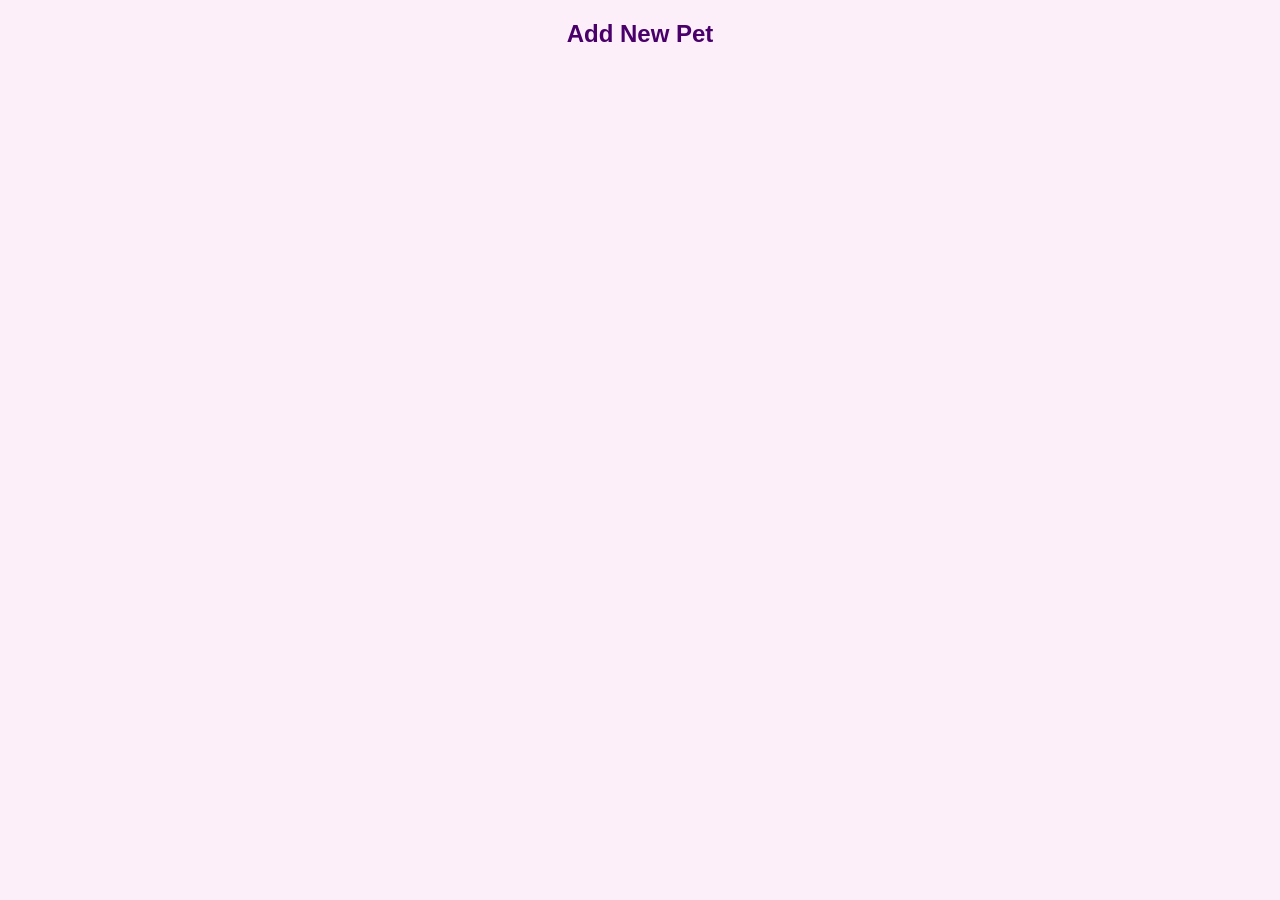
==== public/add_pet.html @ a1dc65ca "banner placeholder" ====
<!DOCTYPE html>
<html>

<head>
    <title>Add Pet</title>
    <link rel="stylesheet" href="styles/style.css">
    <script type="text/javascript" src="scripts/addPet.js"></script> 
</head>

<body>
    <!-- Add Pet Banner -->
    <section id="petbanner">
        <h2>Add New Pet</h2>
        <!-- fake logo -->
    </section>

    <!-- form including all upload criteria-->

</body>
</html>
---- public/styles/style.css ----
body {
    background-color: #FCEFF9;
}

.banner{
    background-color: #C398B4;
}

.petbanner{
    background-color: #C398B4;
}

h1 {
    color:#49006A; 
    font-weight: bold;
    font-family: Helvetica;
    text-align: center;
} 

h2 {
    color:#49006A; 
    font-family: Helvetica;
    text-align: center;
}

button {
    background-color: #FFF8FD;
    color: #49006A;
    border-color: #49006A;
    border-radius: 4px;
}

label {
    color: #49006A;
    text-align: center;
}

input {
    background-color: #FFF8FD;
    border-color: #49006A;
    border-radius: 4px;
}
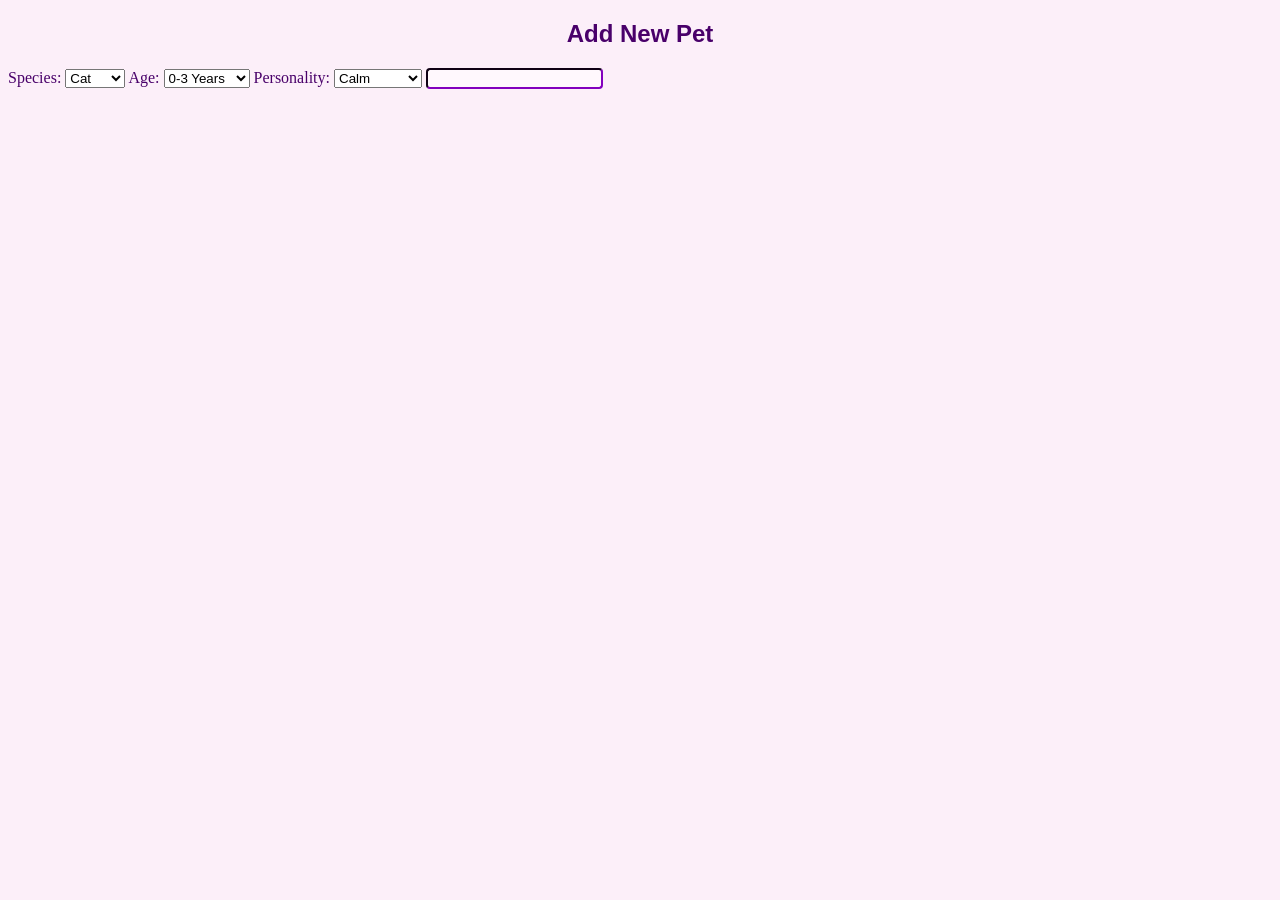
==== commit 9cd04af9: "add_pet form" ====
--- a/public/add_pet.html
+++ b/public/add_pet.html
@@ -15,6 +15,33 @@
     </section>
 
     <!-- form including all upload criteria-->
+        <!--image upload-->
+
+        <label for species>Species: </label>
+        <select id="species" name="species">
+            <option value="cat">Cat</option>
+            <option value="dog">Dog</option>
+            <option value="bird">Bird</option>
+            <option value="bunny">Bunny</option>
+        </select>
+
+        <label for age>Age: </label>
+        <select id="age" name="age">
+            <option value="baby">0-3 Years</option>
+            <option value="young">3-5 Years</option>
+            <option value="middleage">5-10 Years</option>
+            <option value="old">10+ Years</option>
+        </select>
+
+        <label for personality>Personality: </label>
+        <select id="personality" name="personality">
+            <option value="calm">Calm</option>
+            <option value="energetic">Energetic</option>
+            <option value="aggressive">Aggressive</option>
+            <option value="friendly">Friendly</option>
+        </select>
+
+        <input id="notes" name="notes" type="text">
 
 </body>
 </html>
--- a/public/styles/style.css
+++ b/public/styles/style.css
@@ -8,6 +8,20 @@
 
 .petbanner{
     background-color: #C398B4;
+}
+
+#login {
+    display: flex;
+    justify-content: center;
+    align-items: center;
+    flex-direction: column;
+}
+
+#buttons {
+    display: flex;
+    justify-content: center;
+    align-items: center;
+    gap: 10px;
 }
 
 h1 {
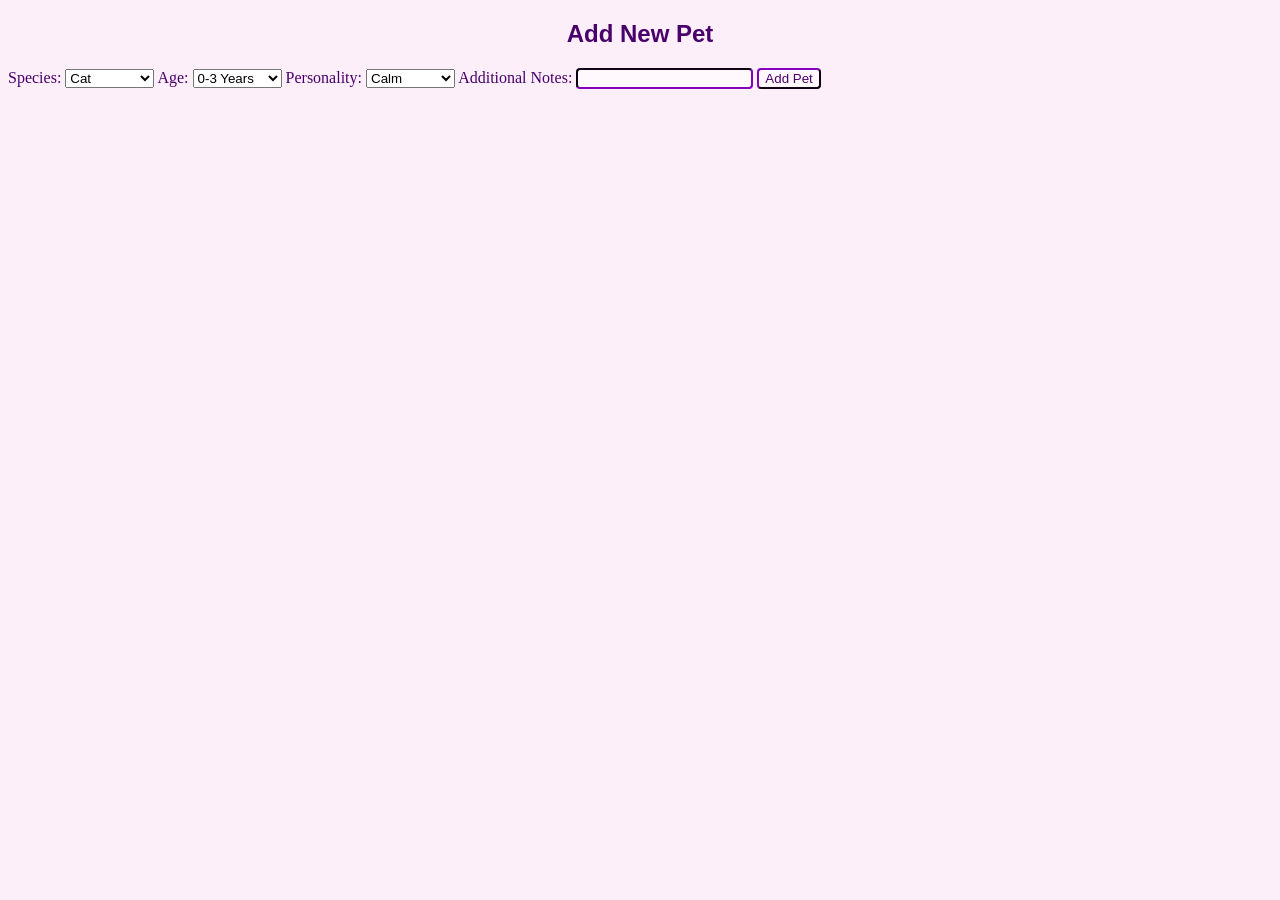
==== commit 0b73ebd8: "more on the form" ====
--- a/public/add_pet.html
+++ b/public/add_pet.html
@@ -18,7 +18,8 @@
         <!--image upload-->
 
         <label for species>Species: </label>
-        <select id="species" name="species">
+        <select id="species" name="species" required>
+            <option value="" disabled>Select one: </option>
             <option value="cat">Cat</option>
             <option value="dog">Dog</option>
             <option value="bird">Bird</option>
@@ -26,7 +27,8 @@
         </select>
 
         <label for age>Age: </label>
-        <select id="age" name="age">
+        <select id="age" name="age" required>
+            <option value="" disabled>Select one: </option>
             <option value="baby">0-3 Years</option>
             <option value="young">3-5 Years</option>
             <option value="middleage">5-10 Years</option>
@@ -34,14 +36,18 @@
         </select>
 
         <label for personality>Personality: </label>
-        <select id="personality" name="personality">
+        <select id="personality" name="personality" required>
+            <option value="" disabled>Select one: </option>
             <option value="calm">Calm</option>
             <option value="energetic">Energetic</option>
             <option value="aggressive">Aggressive</option>
             <option value="friendly">Friendly</option>
         </select>
 
+        <label for notes>Additional Notes: </label>
         <input id="notes" name="notes" type="text">
+
+        <button type="submit" id="submit" name="submit">Add Pet</button>
 
 </body>
 </html>
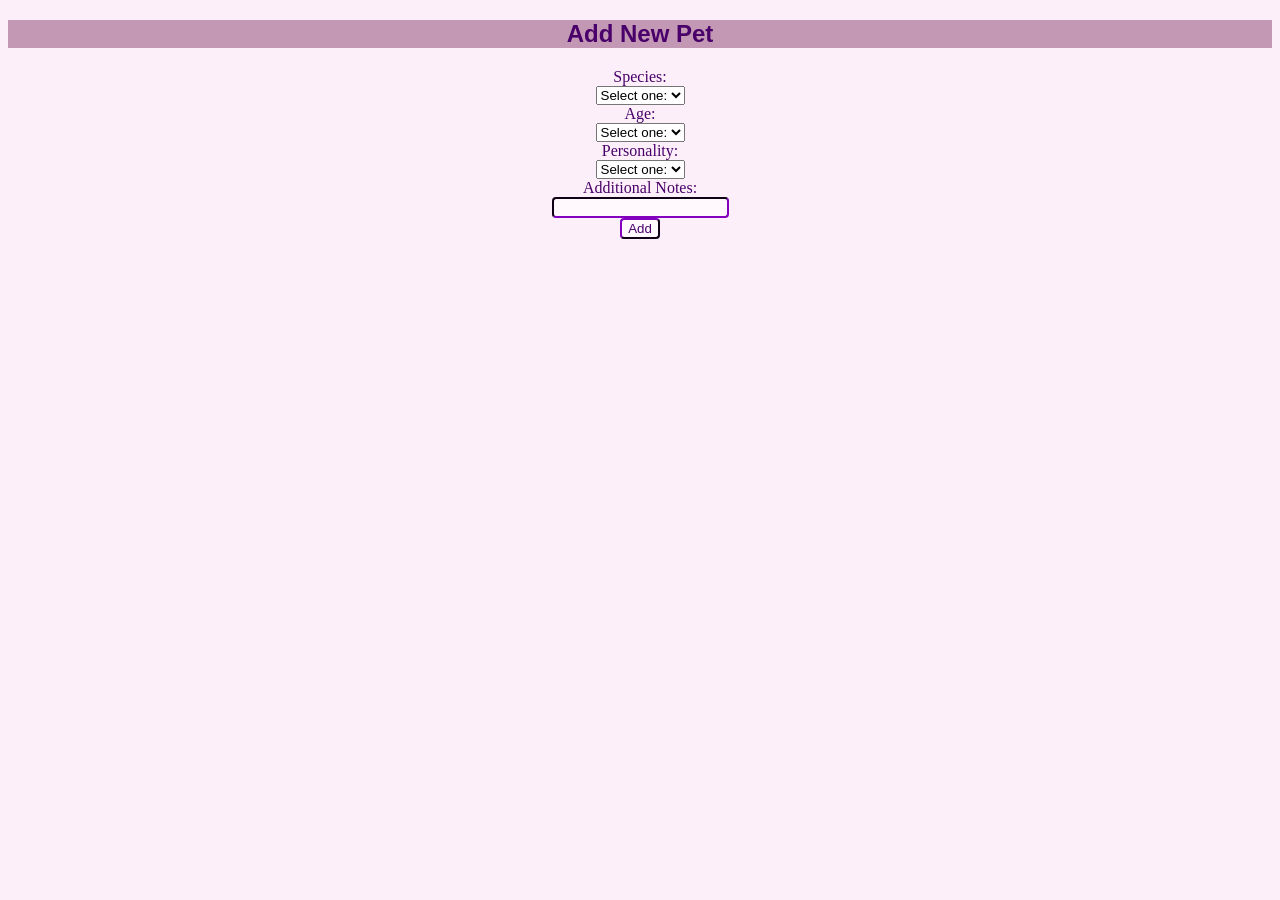
==== commit a9e114f5: "form visuals" ====
--- a/public/add_pet.html
+++ b/public/add_pet.html
@@ -14,12 +14,13 @@
         <!-- fake logo -->
     </section>
 
+    <div id="addPetForm">
     <!-- form including all upload criteria-->
         <!--image upload-->
 
         <label for species>Species: </label>
         <select id="species" name="species" required>
-            <option value="" disabled>Select one: </option>
+            <option value="" disabled selected>Select one: </option>
             <option value="cat">Cat</option>
             <option value="dog">Dog</option>
             <option value="bird">Bird</option>
@@ -28,7 +29,7 @@
 
         <label for age>Age: </label>
         <select id="age" name="age" required>
-            <option value="" disabled>Select one: </option>
+            <option value="" disabled selected>Select one: </option>
             <option value="baby">0-3 Years</option>
             <option value="young">3-5 Years</option>
             <option value="middleage">5-10 Years</option>
@@ -37,7 +38,7 @@
 
         <label for personality>Personality: </label>
         <select id="personality" name="personality" required>
-            <option value="" disabled>Select one: </option>
+            <option value="" disabled selected>Select one: </option>
             <option value="calm">Calm</option>
             <option value="energetic">Energetic</option>
             <option value="aggressive">Aggressive</option>
@@ -47,7 +48,9 @@
         <label for notes>Additional Notes: </label>
         <input id="notes" name="notes" type="text">
 
-        <button type="submit" id="submit" name="submit">Add Pet</button>
+        <button type="submit" id="submit" name="submit">Add</button>
+    
+    </div>
 
 </body>
 </html>
--- a/public/styles/style.css
+++ b/public/styles/style.css
@@ -2,11 +2,11 @@
     background-color: #FCEFF9;
 }
 
-.banner{
+#banner{
     background-color: #C398B4;
 }
 
-.petbanner{
+#petbanner{
     background-color: #C398B4;
 }
 
@@ -22,6 +22,13 @@
     justify-content: center;
     align-items: center;
     gap: 10px;
+}
+
+#addPetForm {
+    display: flex;
+    justify-content: center;
+    align-items: center;
+    flex-direction: column;
 }
 
 h1 {
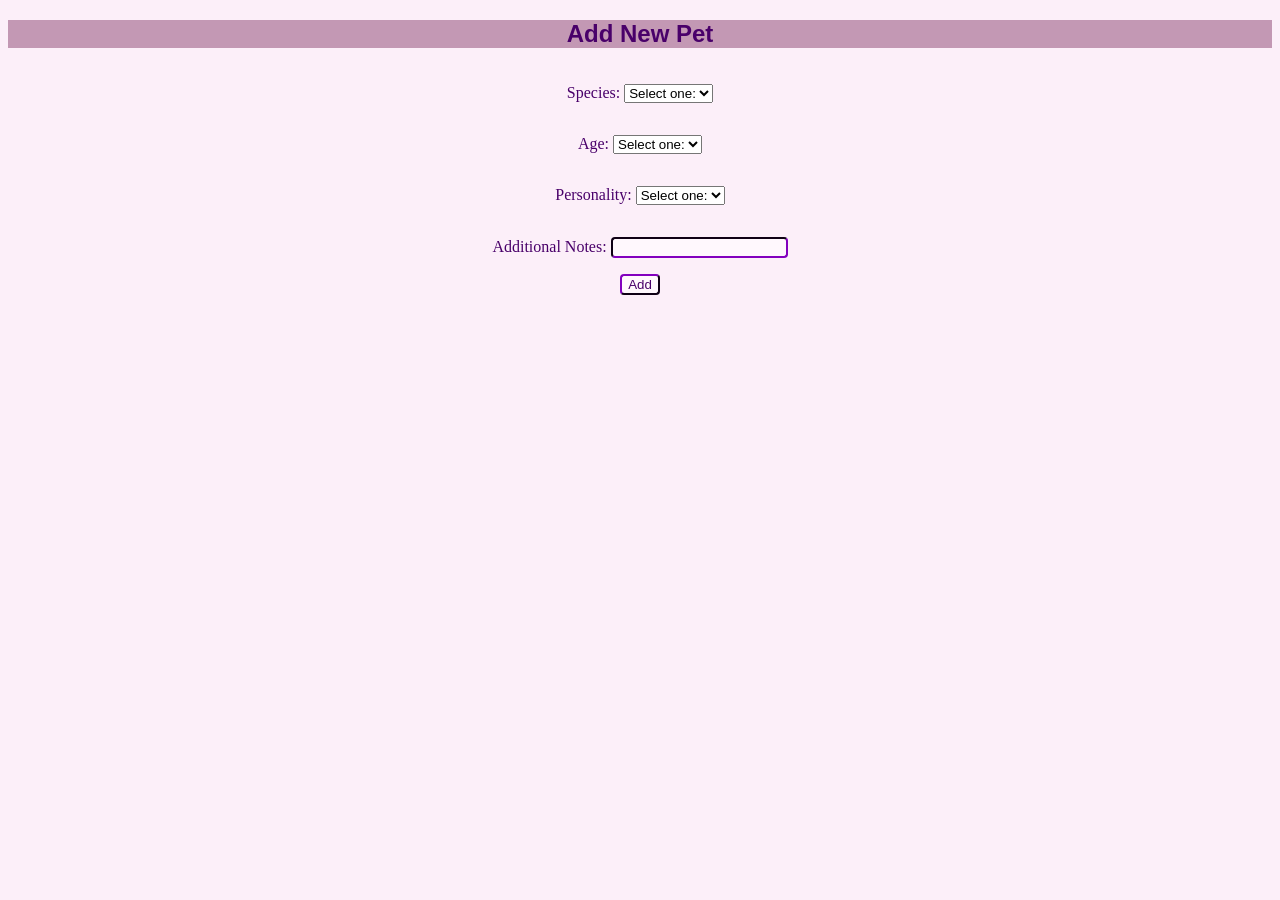
==== commit 49c711af: "improvvements" ====
--- a/public/add_pet.html
+++ b/public/add_pet.html
@@ -18,35 +18,35 @@
     <!-- form including all upload criteria-->
         <!--image upload-->
 
-        <label for species>Species: </label>
+        <p><label for species>Species: </label>
         <select id="species" name="species" required>
             <option value="" disabled selected>Select one: </option>
             <option value="cat">Cat</option>
             <option value="dog">Dog</option>
             <option value="bird">Bird</option>
             <option value="bunny">Bunny</option>
-        </select>
+        </select></p>
 
-        <label for age>Age: </label>
+        <p><label for age>Age: </label>
         <select id="age" name="age" required>
             <option value="" disabled selected>Select one: </option>
             <option value="baby">0-3 Years</option>
             <option value="young">3-5 Years</option>
             <option value="middleage">5-10 Years</option>
             <option value="old">10+ Years</option>
-        </select>
+        </select></p>
 
-        <label for personality>Personality: </label>
+        <p><label for personality>Personality: </label>
         <select id="personality" name="personality" required>
             <option value="" disabled selected>Select one: </option>
             <option value="calm">Calm</option>
             <option value="energetic">Energetic</option>
             <option value="aggressive">Aggressive</option>
             <option value="friendly">Friendly</option>
-        </select>
+        </select></p>
 
-        <label for notes>Additional Notes: </label>
-        <input id="notes" name="notes" type="text">
+        <p><label for notes>Additional Notes: </label>
+        <input id="notes" name="notes" type="text"></p>
 
         <button type="submit" id="submit" name="submit">Add</button>
     
